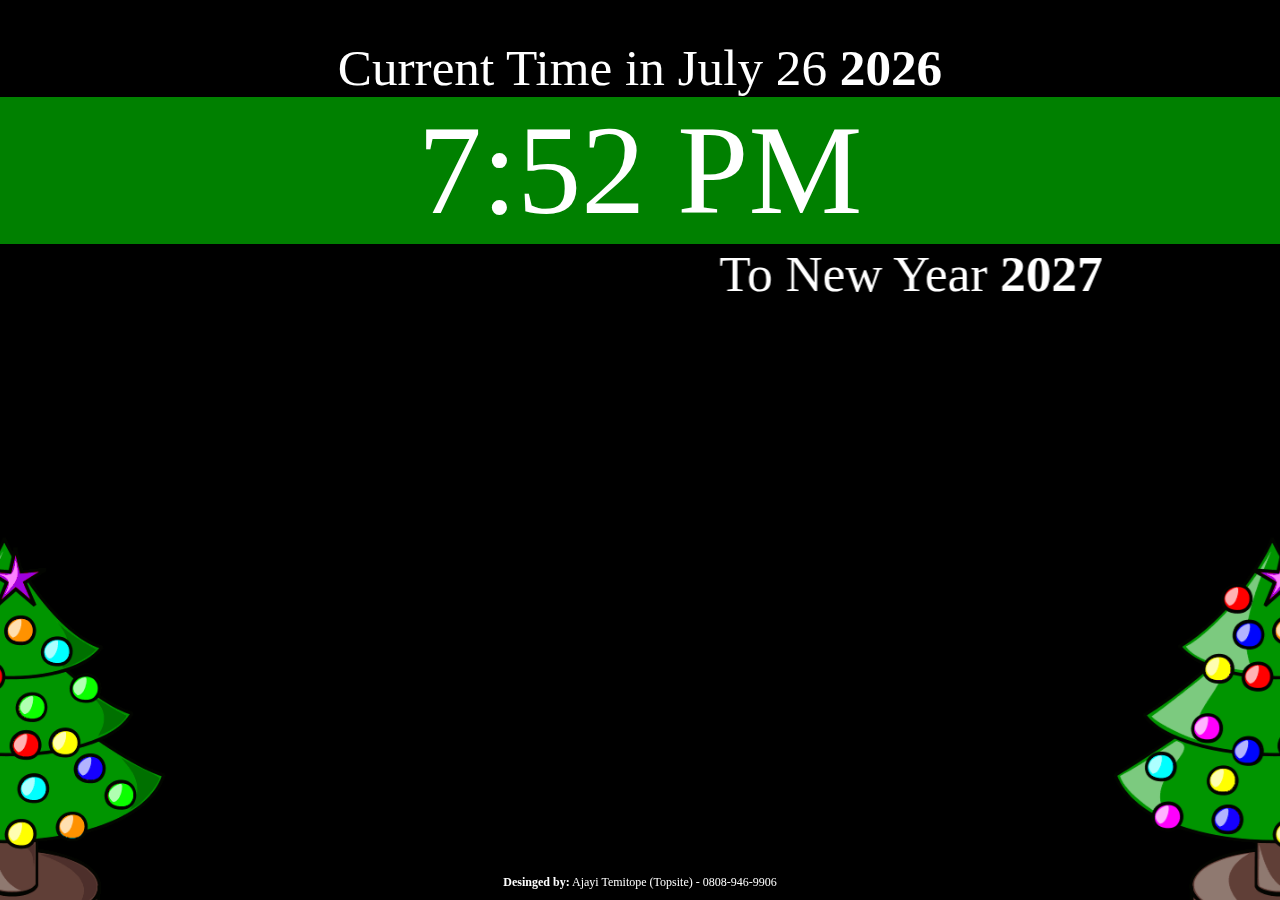
==== index.html @ 22e054f4 "Update index.html" ====
<!DOCTYPE HTML>
<html>
<head>
<meta name="viewport" content="width=device-width, initial-scale=1">
<style>
    body{
      padding: 0;
      margin:0;
      background: black;
      color: white;
    }
    p#demo {
      text-align: center;
      font-size: 14vw;
      margin: 0;
      font-family:"IMPACT";
      color:#F00;
    }
    p#time {
      text-align: center;
      font-size: 10vw;
      margin: auto 0;
      background-color: green;
      color:#FFF;
    }
    .main{
      font-size:4vw;
      text-align:center;
      margin-top: 3vw;
    }
    .left, .right{
        width: 35vw;
        position: fixed;
        bottom: -5vw;
    }
    .left{
        left: -17vw;
    }
    .right{
        right: -17vw;
    }
    marquee{
      padding: 0 10vw;
    }
    .credit{
      position: fixed;
      bottom: 10px;
      left: 0px;
      width: 100%;
      color: white;
      font-size: 12px;
      text-align: center;
    }
</style>
<title>Count Down to New Year</title>
</head>
<body>
<div class="main">
    Current Time in <span id="tmonth"></span> <span id="tday"></span> <strong id="tyear"></strong>
    <p id="time"></p>
    <p id="current" style="display:none"></p>
    <p id="demo"></p>
    <marquee behavior="alternate">To New Year <strong id="nyear"></strong></marquee>
    <img src="tree_animated.gif" alt="" class="left">
    <img src="tree_animated.gif" alt="" class="right">
    <div class="credit"><b>Desinged by:</b> Ajayi Temitope (Topsite) - 0808-946-9906</div>
</div>
<script>
// Set the date we're counting down to
//var countDownDate = new Date("Dec 31, 2019 20:04:20").getTime();
const monthNames = ["January", "February", "March", "April", "May", "June",
  "July", "August", "September", "October", "November", "December"
];
const dat = new Date();

var this_year = dat.getFullYear();
//var this_month = new Date().getFullMonth();
var next_year = this_year + 1;
document.getElementById("tmonth").innerHTML = monthNames[dat.getMonth()];
document.getElementById("tday").innerHTML = dat.getDate();
document.getElementById("tyear").innerHTML = this_year;
document.getElementById("nyear").innerHTML = next_year;

var countDownDate = new Date("Jan 1, "+ next_year +" 00:00:00").getTime();
// Update the count down every 1 second
var x = setInterval(function() {

  // Get today's date and time
  var now = new Date().getTime();
  
  
  // Find the distance between now and the count down date
  var distance = countDownDate - now;
    
  // Time calculations for days, hours, minutes and seconds
  var days = Math.floor(distance / (1000 * 60 * 60 * 24));
  var hours = Math.floor((distance % (1000 * 60 * 60 * 24)) / (1000 * 60 * 60));
  var minutes = Math.floor((distance % (1000 * 60 * 60)) / (1000 * 60));
  var seconds = Math.floor((distance % (1000 * 60)) / 1000);
    
  // Output the result in an element with id="demo"
  //document.getElementById("demo").innerHTML = days + "d " + hours + "h "
  //+ minutes + "m " + seconds + "s ";
  
  document.getElementById("demo").innerHTML = hours + "h "
  + minutes + "m " + seconds + "s ";
  document.getElementById("current").innerHTML = distance;  
  // If the count down is over, write some text 
  
  if(hours==0 && minutes==0 && seconds==0){
    //alert("Hello");
    window.location = "new-year.html"
  }
  
  if (distance <= 0) {
		window.location = "hny.html"
    //clearInterval(x);
    //document.getElementById("demo").innerHTML = "Happy New Year";
  }
}, 1000);

function checkTime(i) {
  if (i < 10) {
    i = "0" + i;
  }
  return i;
}

function startTime() {
  var today = new Date();
  var h = today.getHours();
  var m = today.getMinutes();
  var s = today.getSeconds();
  // add a zero in front of numbers<10
  m = checkTime(m);
  s = checkTime(s);
  if(h==12){
	  var a = "PM";
  }
  else if(h==0){
	  h = 12;
	  var a = "AM";
  }
  else if(h>12){
	  h = h - 12;
	  var a = "PM";
  }
  else var a = "AM";
  document.getElementById('time').innerHTML = h + ":" + m + " " + a;
  t = setTimeout(function() {
    startTime()
  }, 500);
}
startTime();
</script>

</body>
</html>
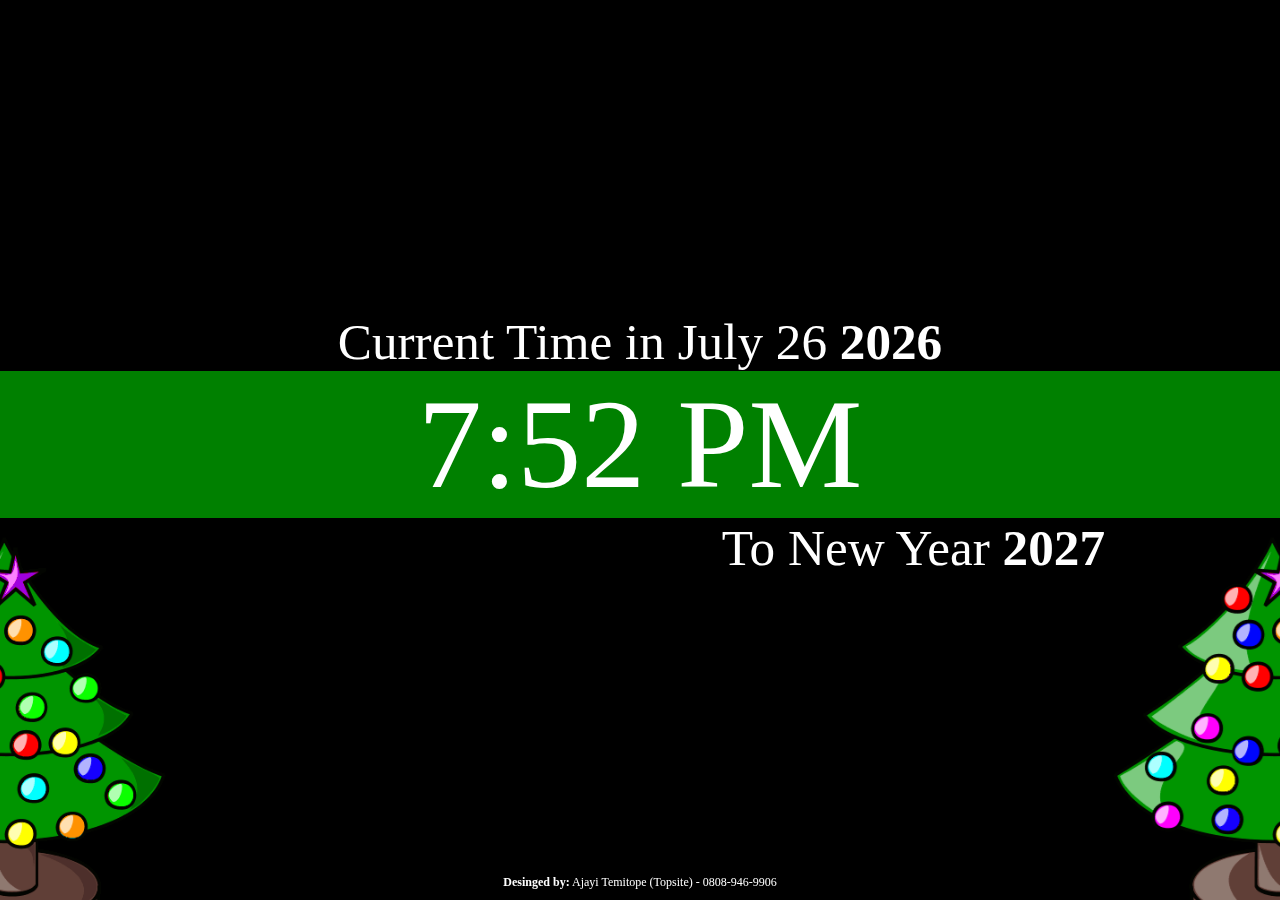
==== commit 75d2a2fd: "Add files via upload" ====
--- a/index.html
+++ b/index.html
@@ -8,6 +8,14 @@
       margin:0;
       background: black;
       color: white;
+    }
+    .main{
+      display: flex;
+      justify-content: center;
+      align-items: center;
+      height: 100vh;
+      font-size:4vw;
+      text-align:center;
     }
     p#demo {
       text-align: center;
@@ -22,11 +30,6 @@
       margin: auto 0;
       background-color: green;
       color:#FFF;
-    }
-    .main{
-      font-size:4vw;
-      text-align:center;
-      margin-top: 3vw;
     }
     .left, .right{
         width: 35vw;
@@ -52,10 +55,11 @@
       text-align: center;
     }
 </style>
-<title>Count Down to New Year</title>
+<title>Count Down to Next Year</title>
 </head>
 <body>
 <div class="main">
+    <div style="width:100%">
     Current Time in <span id="tmonth"></span> <span id="tday"></span> <strong id="tyear"></strong>
     <p id="time"></p>
     <p id="current" style="display:none"></p>
@@ -64,6 +68,7 @@
     <img src="tree_animated.gif" alt="" class="left">
     <img src="tree_animated.gif" alt="" class="right">
     <div class="credit"><b>Desinged by:</b> Ajayi Temitope (Topsite) - 0808-946-9906</div>
+  </div>
 </div>
 <script>
 // Set the date we're counting down to
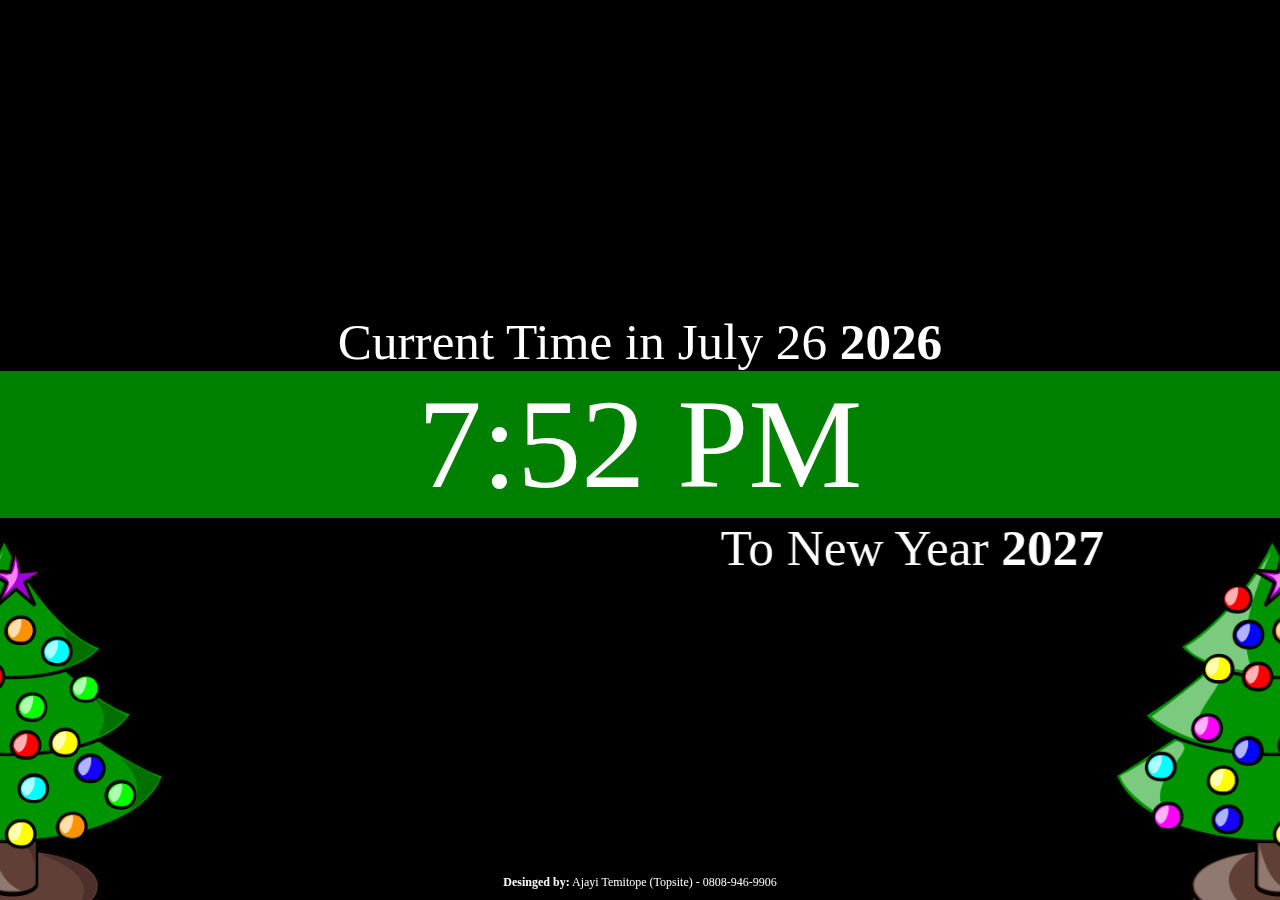
==== commit 70284ca2: "Update index.html" ====
--- a/index.html
+++ b/index.html
@@ -22,7 +22,7 @@
       font-size: 14vw;
       margin: 0;
       font-family:"IMPACT";
-      color:#F00;
+      color:yellow;
     }
     p#time {
       text-align: center;
@@ -118,7 +118,7 @@
   }
   
   if (distance <= 0) {
-		window.location = "hny.html"
+		window.location = "new-year.html"
     //clearInterval(x);
     //document.getElementById("demo").innerHTML = "Happy New Year";
   }
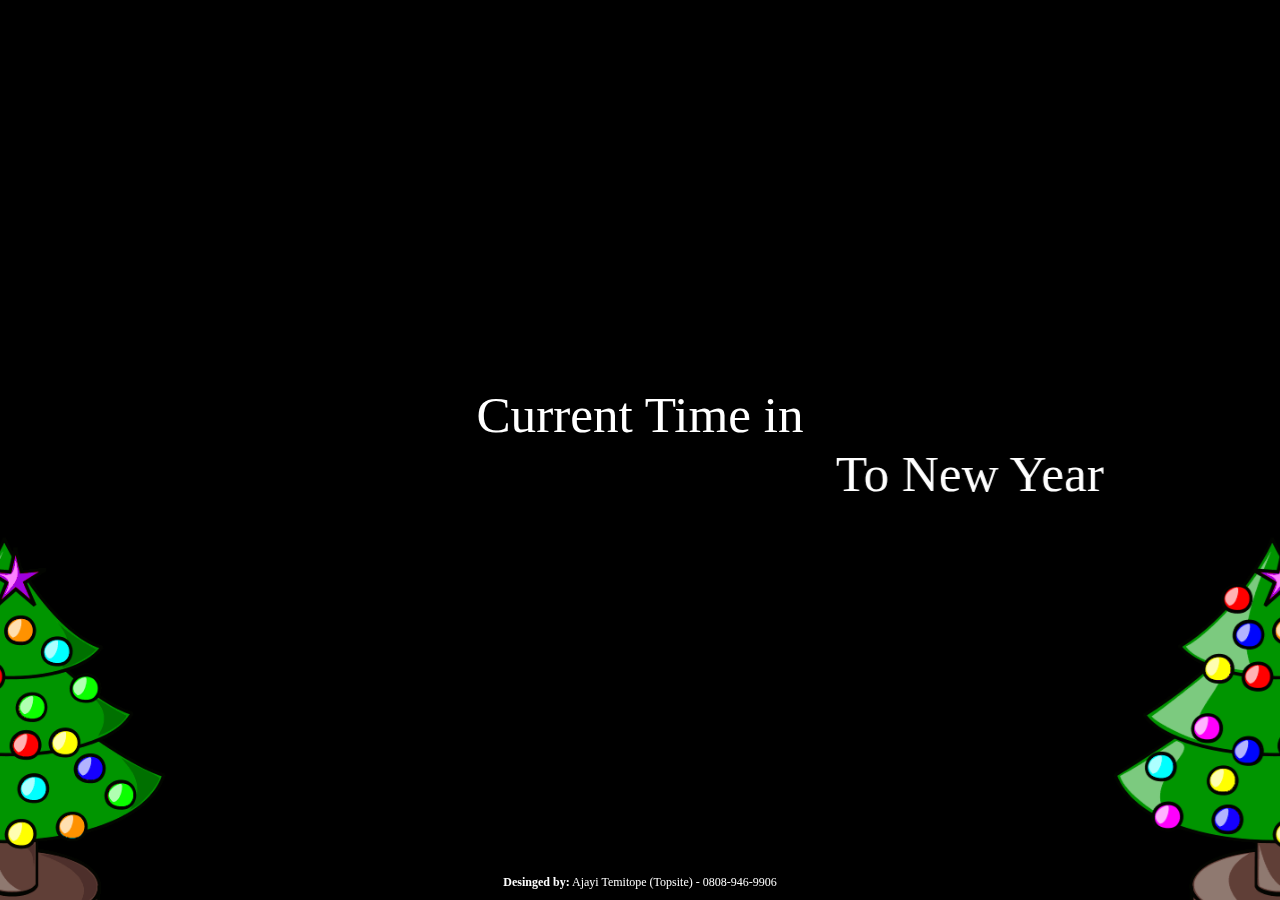
==== commit 4cc2597e: "Update index.html" ====
--- a/index.html
+++ b/index.html
@@ -116,13 +116,6 @@
     //alert("Hello");
     window.location = "new-year.html"
   }
-  
-  if (distance <= 0) {
-		window.location = "new-year.html"
-    //clearInterval(x);
-    //document.getElementById("demo").innerHTML = "Happy New Year";
-  }
-}, 1000);
 
 function checkTime(i) {
   if (i < 10) {
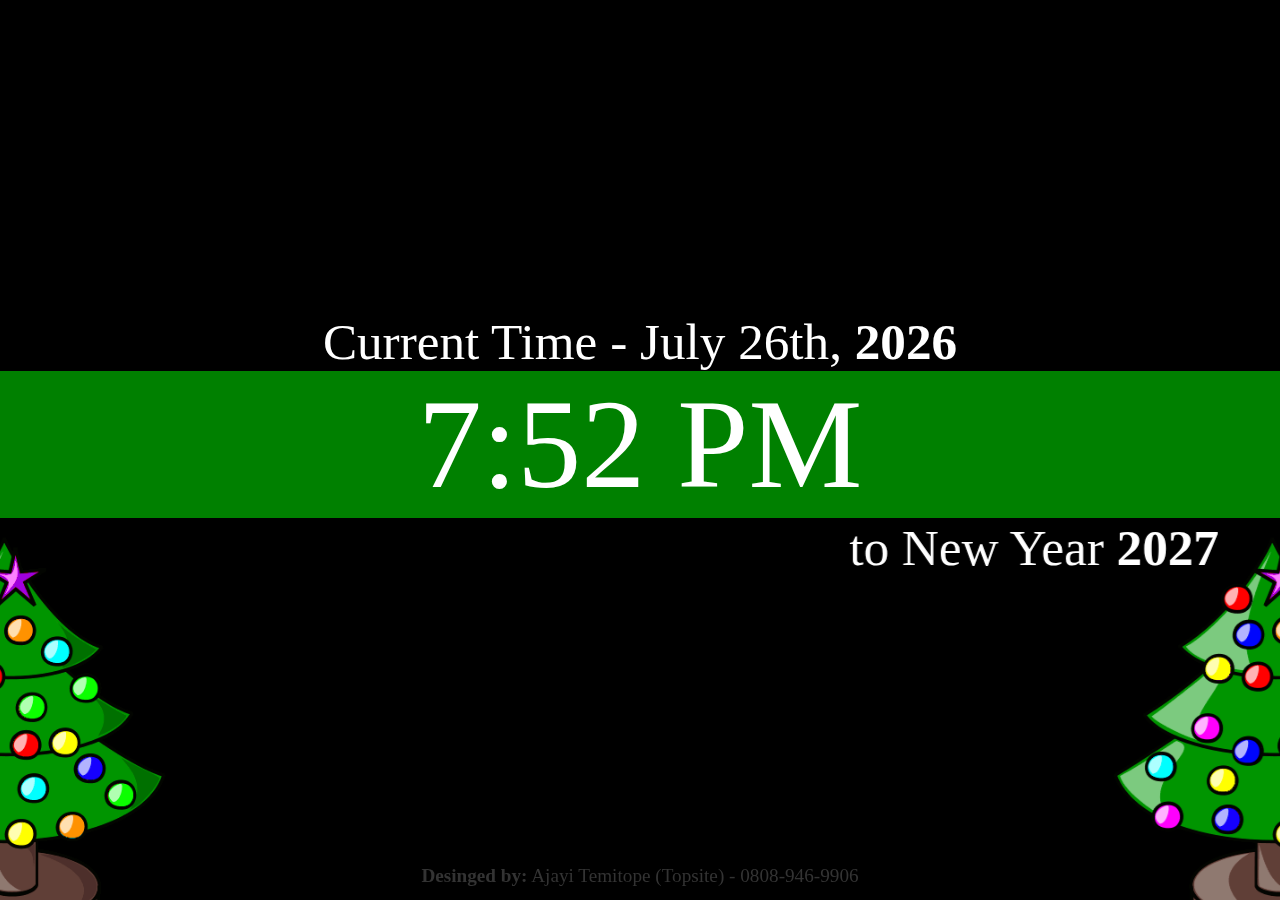
==== commit 6d9098f7: "Add files via upload" ====
--- a/index.html
+++ b/index.html
@@ -2,155 +2,23 @@
 <html>
 <head>
 <meta name="viewport" content="width=device-width, initial-scale=1">
-<style>
-    body{
-      padding: 0;
-      margin:0;
-      background: black;
-      color: white;
-    }
-    .main{
-      display: flex;
-      justify-content: center;
-      align-items: center;
-      height: 100vh;
-      font-size:4vw;
-      text-align:center;
-    }
-    p#demo {
-      text-align: center;
-      font-size: 14vw;
-      margin: 0;
-      font-family:"IMPACT";
-      color:yellow;
-    }
-    p#time {
-      text-align: center;
-      font-size: 10vw;
-      margin: auto 0;
-      background-color: green;
-      color:#FFF;
-    }
-    .left, .right{
-        width: 35vw;
-        position: fixed;
-        bottom: -5vw;
-    }
-    .left{
-        left: -17vw;
-    }
-    .right{
-        right: -17vw;
-    }
-    marquee{
-      padding: 0 10vw;
-    }
-    .credit{
-      position: fixed;
-      bottom: 10px;
-      left: 0px;
-      width: 100%;
-      color: white;
-      font-size: 12px;
-      text-align: center;
-    }
-</style>
+<link rel="stylesheet" href="index.css">
 <title>Count Down to Next Year</title>
 </head>
 <body>
 <div class="main">
     <div style="width:100%">
-    Current Time in <span id="tmonth"></span> <span id="tday"></span> <strong id="tyear"></strong>
+    Current Time - <span id="tmonth"></span> <span id="tday"></span>, <strong id="tyear"></strong>
     <p id="time"></p>
     <p id="current" style="display:none"></p>
     <p id="demo"></p>
-    <marquee behavior="alternate">To New Year <strong id="nyear"></strong></marquee>
+    <marquee behavior="alternate"><strong id="days"></strong> to New Year <strong id="nyear"></strong></marquee>
     <img src="tree_animated.gif" alt="" class="left">
     <img src="tree_animated.gif" alt="" class="right">
     <div class="credit"><b>Desinged by:</b> Ajayi Temitope (Topsite) - 0808-946-9906</div>
   </div>
 </div>
-<script>
-// Set the date we're counting down to
-//var countDownDate = new Date("Dec 31, 2019 20:04:20").getTime();
-const monthNames = ["January", "February", "March", "April", "May", "June",
-  "July", "August", "September", "October", "November", "December"
-];
-const dat = new Date();
-
-var this_year = dat.getFullYear();
-//var this_month = new Date().getFullMonth();
-var next_year = this_year + 1;
-document.getElementById("tmonth").innerHTML = monthNames[dat.getMonth()];
-document.getElementById("tday").innerHTML = dat.getDate();
-document.getElementById("tyear").innerHTML = this_year;
-document.getElementById("nyear").innerHTML = next_year;
-
-var countDownDate = new Date("Jan 1, "+ next_year +" 00:00:00").getTime();
-// Update the count down every 1 second
-var x = setInterval(function() {
-
-  // Get today's date and time
-  var now = new Date().getTime();
-  
-  
-  // Find the distance between now and the count down date
-  var distance = countDownDate - now;
-    
-  // Time calculations for days, hours, minutes and seconds
-  var days = Math.floor(distance / (1000 * 60 * 60 * 24));
-  var hours = Math.floor((distance % (1000 * 60 * 60 * 24)) / (1000 * 60 * 60));
-  var minutes = Math.floor((distance % (1000 * 60 * 60)) / (1000 * 60));
-  var seconds = Math.floor((distance % (1000 * 60)) / 1000);
-    
-  // Output the result in an element with id="demo"
-  //document.getElementById("demo").innerHTML = days + "d " + hours + "h "
-  //+ minutes + "m " + seconds + "s ";
-  
-  document.getElementById("demo").innerHTML = hours + "h "
-  + minutes + "m " + seconds + "s ";
-  document.getElementById("current").innerHTML = distance;  
-  // If the count down is over, write some text 
-  
-  if(hours==0 && minutes==0 && seconds==0){
-    //alert("Hello");
-    window.location = "new-year.html"
-  }
-
-function checkTime(i) {
-  if (i < 10) {
-    i = "0" + i;
-  }
-  return i;
-}
-
-function startTime() {
-  var today = new Date();
-  var h = today.getHours();
-  var m = today.getMinutes();
-  var s = today.getSeconds();
-  // add a zero in front of numbers<10
-  m = checkTime(m);
-  s = checkTime(s);
-  if(h==12){
-	  var a = "PM";
-  }
-  else if(h==0){
-	  h = 12;
-	  var a = "AM";
-  }
-  else if(h>12){
-	  h = h - 12;
-	  var a = "PM";
-  }
-  else var a = "AM";
-  document.getElementById('time').innerHTML = h + ":" + m + " " + a;
-  t = setTimeout(function() {
-    startTime()
-  }, 500);
-}
-startTime();
-</script>
+<script src="index.js"></script>
 
 </body>
 </html>
--- a/index.css
+++ b/index.css
@@ -0,0 +1,55 @@
+body {
+  padding: 0;
+  margin: 0;
+  background: black;
+  color: white;
+}
+.main {
+  display: flex;
+  justify-content: center;
+  align-items: center;
+  height: 100vh;
+  font-size: 4vw;
+  text-align: center;
+}
+p#demo {
+  text-align: center;
+  font-size: 14vw;
+  margin: 0;
+  font-family: "IMPACT";
+  color: yellow;
+}
+p#time {
+  text-align: center;
+  font-size: 10vw;
+  margin: auto 0;
+  background-color: green;
+  color: #fff;
+}
+.left,
+.right {
+  width: 35vw;
+  position: fixed;
+  bottom: -5vw;
+}
+.left {
+  left: -17vw;
+}
+.right {
+  right: -17vw;
+}
+marquee {
+  padding: 0 10vw;
+}
+.credit {
+  position: fixed;
+  bottom: 1vw;
+  left: 0;
+  width: 100%;
+  color: #333;
+  font-size: 1.5vw;
+  text-align: center;
+}
+#days {
+  color: yellow;
+}
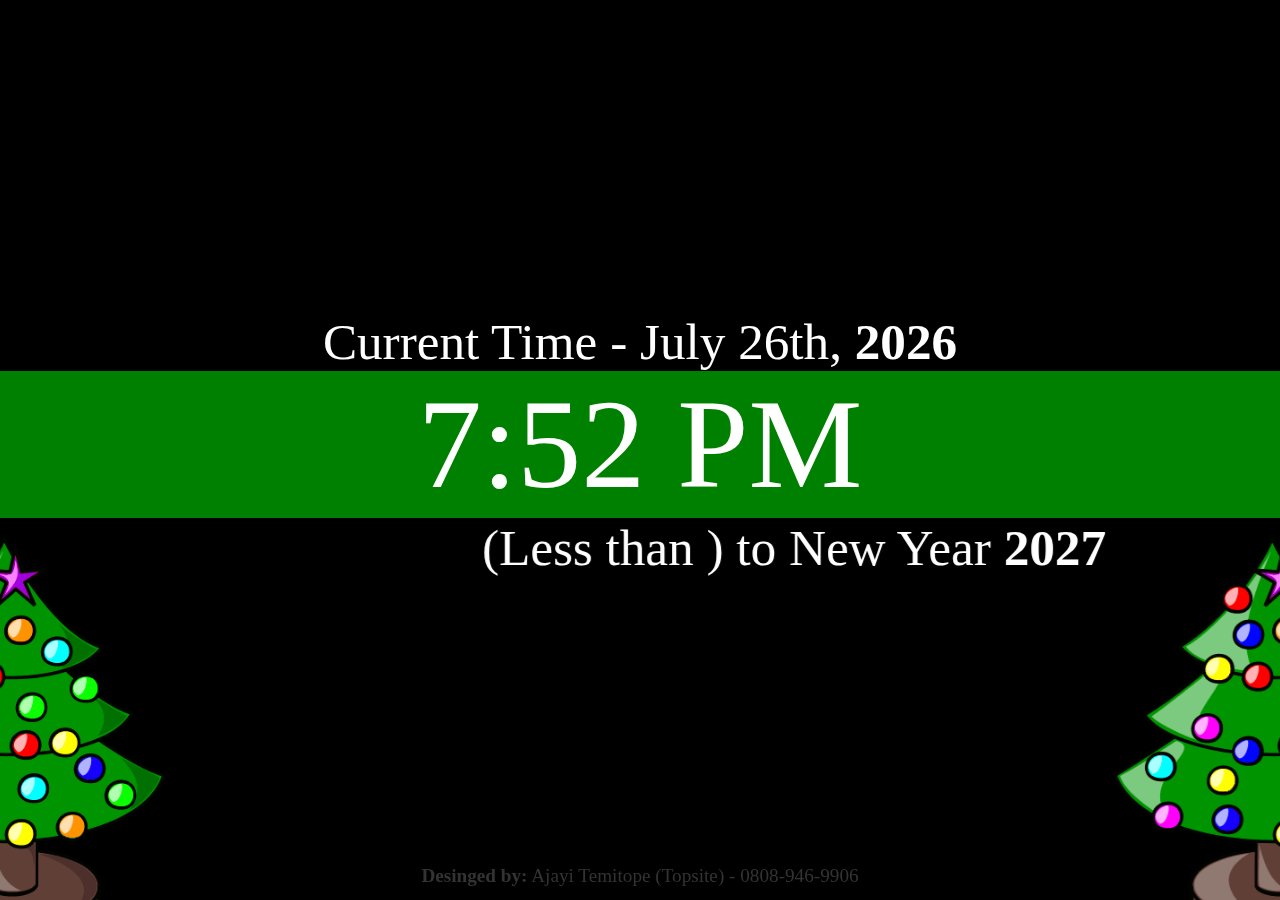
==== commit 311075fe: "Add files via upload" ====
--- a/index.html
+++ b/index.html
@@ -3,16 +3,18 @@
 <head>
 <meta name="viewport" content="width=device-width, initial-scale=1">
 <link rel="stylesheet" href="index.css">
-<title>Count Down to Next Year</title>
+<title>Count Down to Next Year - by Ajayi Temitope (Topsite)</title>
+<link rel="shortcut icon" href="tree_animated.gif" type="image/x-icon">
 </head>
 <body>
 <div class="main">
     <div style="width:100%">
     Current Time - <span id="tmonth"></span> <span id="tday"></span>, <strong id="tyear"></strong>
+    
     <p id="time"></p>
     <p id="current" style="display:none"></p>
     <p id="demo"></p>
-    <marquee behavior="alternate"><strong id="days"></strong> to New Year <strong id="nyear"></strong></marquee>
+    <marquee behavior="alternate"> (Less than <strong id="days"></strong>) to New Year <strong id="nyear"></strong></marquee>
     <img src="tree_animated.gif" alt="" class="left">
     <img src="tree_animated.gif" alt="" class="right">
     <div class="credit"><b>Desinged by:</b> Ajayi Temitope (Topsite) - 0808-946-9906</div>
@@ -21,5 +23,4 @@
 <script src="index.js"></script>
 
 </body>
-</html>
-
+</html>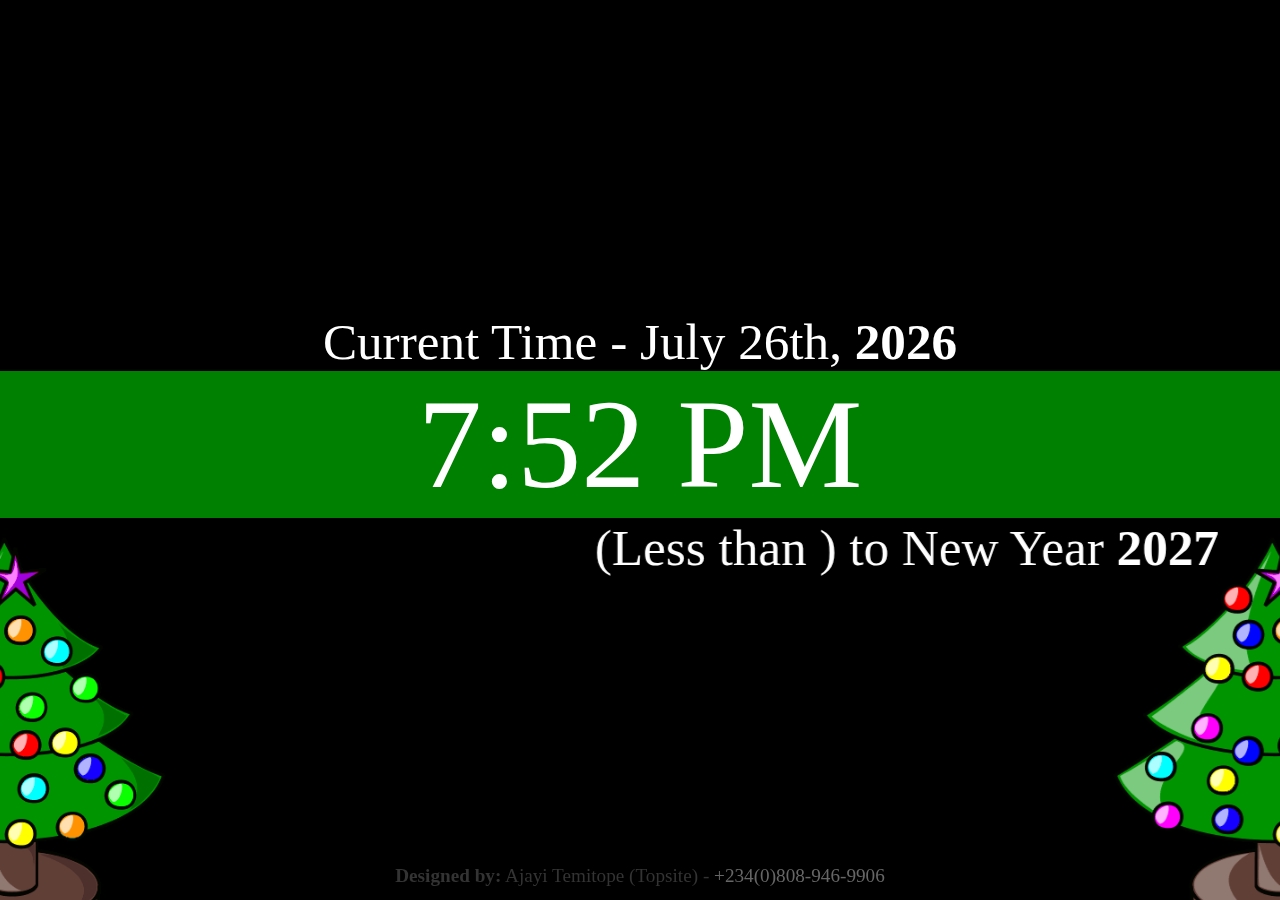
==== commit e06a7d7e: "Add files via upload" ====
--- a/index.html
+++ b/index.html
@@ -17,7 +17,7 @@
     <marquee behavior="alternate"> (Less than <strong id="days"></strong>) to New Year <strong id="nyear"></strong></marquee>
     <img src="tree_animated.gif" alt="" class="left">
     <img src="tree_animated.gif" alt="" class="right">
-    <div class="credit"><b>Desinged by:</b> Ajayi Temitope (Topsite) - 0808-946-9906</div>
+    <div class="credit"><b>Designed by:</b> Ajayi Temitope (Topsite) - <a href="tel:+23408089469906">+234(0)808-946-9906</a></div>
   </div>
 </div>
 <script src="index.js"></script>
--- a/index.css
+++ b/index.css
@@ -53,3 +53,7 @@
 #days {
   color: yellow;
 }
+a{
+	text-decoration: none;
+	color: #666;
+}
